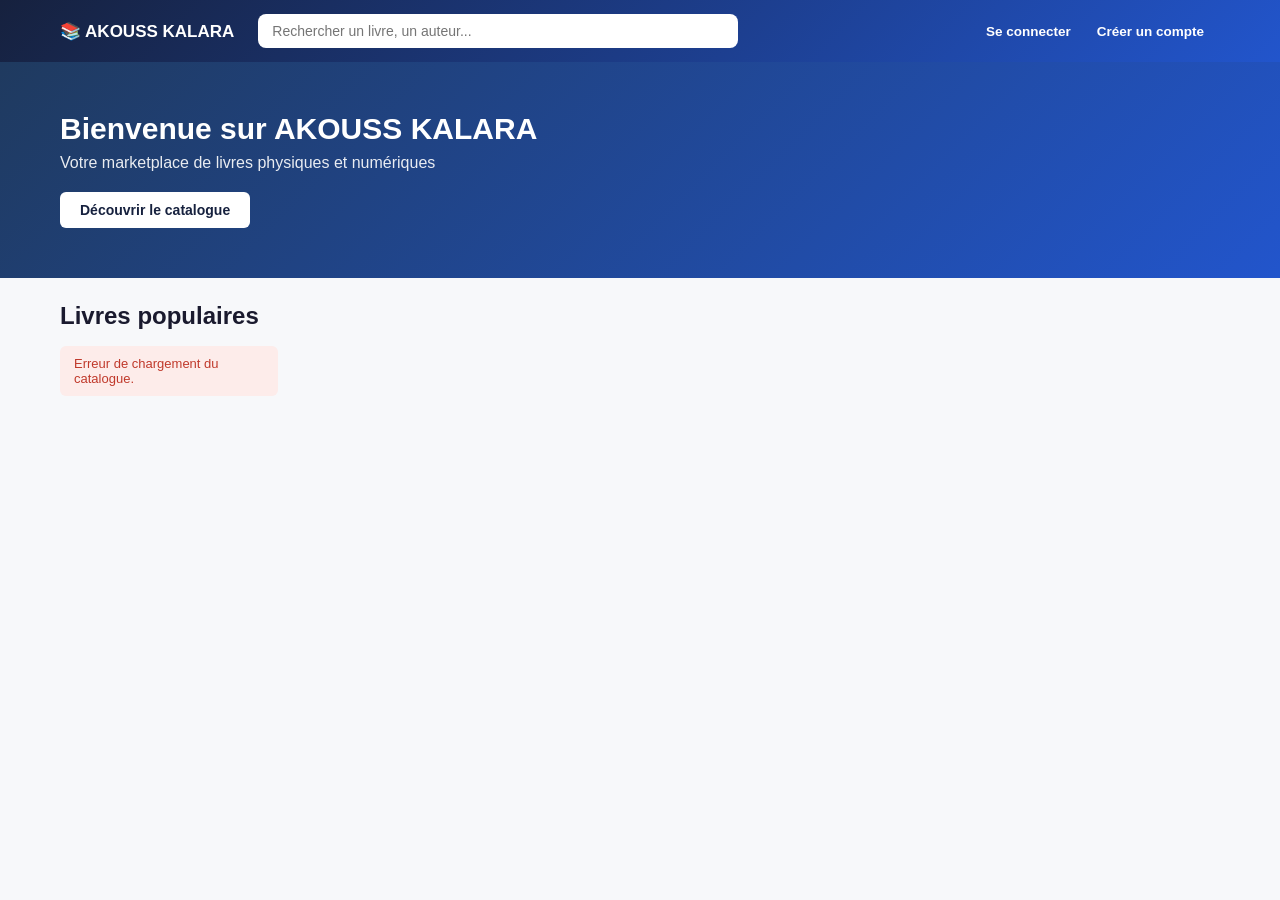
==== web/admin.html @ fd52d3f7 "Ajout du dossier web PHP contenant l'application web traditionnelle" ====
<!DOCTYPE html>
<html lang="fr">
<head>
<meta charset="UTF-8">
<meta name="viewport" content="width=device-width, initial-scale=1.0">
<title>Administration — Akouss Kalara</title>
<link rel="stylesheet" href="css/style.css">
</head>
<body>
<header class="entete">
  <div class="conteneur entete-barre">
    <a href="index.html" class="logo">📚 AKOUSS KALARA</a>
    <div style="flex:1;"></div>
    <nav class="entete-actions" id="entete-actions"></nav>
  </div>
</header>
<main class="conteneur" style="padding-top:28px;">
  <h1 style="margin-bottom:20px;">Administration</h1>
  <div style="display:flex; gap:8px; margin-bottom:20px;">
    <button class="btn btn-primaire" id="onglet-offres" onclick="afficherOnglet('offres')">Offres à modérer</button>
    <button class="btn btn-secondaire" id="onglet-vendeurs" onclick="afficherOnglet('vendeurs')">Vendeurs</button>
  </div>
  <div id="zone-contenu"><p style="color:var(--texte-clair);">Chargement...</p></div>
</main>
<div style="height:60px"></div>
<script src="js/api.js"></script>
<script src="js/admin.js"></script>
</body>
</html>
---- web/css/style.css ----
/* ============================================================
   Feuille de style globale — Akouss Kalara (frontend vanilla)
   Mêmes tokens de couleur que la version React précédente,
   pour garder une identité visuelle cohérente.
============================================================ */
:root {
  --marine: #16213e;
  --marine-clair: #1f3a5f;
  --accent: #2255cc;
  --accent-hover: #1a44a8;
  --fond: #f7f8fa;
  --carte: #ffffff;
  --texte: #1a1a2e;
  --texte-clair: #6b7280;
  --bordure: #e5e7eb;
  --succes: #1f8a3d;
  --danger: #c0392b;
  --or: #e0a831;
}
* { box-sizing: border-box; margin: 0; padding: 0; }
body { font-family: -apple-system, 'Segoe UI', Arial, sans-serif; background: var(--fond); color: var(--texte); }
a { text-decoration: none; color: inherit; }

.conteneur { max-width: 1200px; margin: 0 auto; padding: 0 20px; }

header.entete {
  background: linear-gradient(135deg, var(--marine), var(--accent));
  padding: 14px 0;
  position: sticky; top: 0; z-index: 50;
}
.entete-barre { display: flex; align-items: center; gap: 24px; }
.logo { color: white; font-weight: 800; font-size: 17px; display: flex; align-items: center; gap: 8px; }
.recherche-barre { flex: 1; max-width: 480px; }
.recherche-barre input {
  width: 100%; padding: 9px 14px; border-radius: 8px; border: none; font-size: 14px;
}
.entete-actions { display: flex; gap: 10px; align-items: center; margin-left: auto; }
.entete-actions a, .entete-actions button {
  color: white; background: none; border: none; font-size: 13.5px; cursor: pointer; font-weight: 600;
}

.btn {
  display: inline-flex; align-items: center; gap: 6px; justify-content: center;
  padding: 10px 20px; border-radius: 6px; font-size: 14px; font-weight: 600;
  border: none; cursor: pointer;
}
.btn-primaire { background: var(--accent); color: white; }
.btn-primaire:hover { background: var(--accent-hover); }
.btn-secondaire { background: white; color: var(--accent); border: 1.5px solid var(--accent); }
.btn-danger { background: white; color: var(--danger); border: 1.5px solid var(--danger); }
.btn:disabled { opacity: 0.5; cursor: not-allowed; }

.carte { background: var(--carte); border: 1px solid var(--bordure); border-radius: 10px; }

.banniere {
  background: linear-gradient(135deg, var(--marine-clair), var(--accent));
  padding: 50px 0; color: white; margin-bottom: 24px;
}
.banniere h1 { font-size: 30px; margin-bottom: 8px; }
.banniere p { opacity: 0.9; margin-bottom: 20px; }

.grille-livres {
  display: grid; grid-template-columns: repeat(auto-fill, minmax(190px, 1fr)); gap: 18px;
}
.carte-livre { overflow: hidden; cursor: pointer; }
.carte-livre .couverture { aspect-ratio: 3/4; background: #f0f2f5; display: flex; align-items: center; justify-content: center; overflow: hidden; }
.carte-livre .couverture img { width: 100%; height: 100%; object-fit: cover; }
.carte-livre .infos { padding: 12px; }
.carte-livre .titre { font-size: 13.5px; font-weight: 700; margin-bottom: 4px; }
.carte-livre .auteur { font-size: 12px; color: var(--texte-clair); margin-bottom: 8px; }
.carte-livre .prix { font-size: 14px; font-weight: 800; color: var(--marine); }

.champ-groupe { margin-bottom: 16px; }
.champ-label { display: block; font-size: 13px; font-weight: 600; margin-bottom: 5px; }
.champ {
  width: 100%; padding: 10px 12px; border-radius: 6px; border: 1.5px solid var(--bordure); font-size: 14px;
}
.champ:focus { outline: none; border-color: var(--accent); }

.message-erreur { background: #fdecea; color: var(--danger); padding: 10px 14px; border-radius: 6px; font-size: 13px; margin-bottom: 14px; }
.message-succes { background: #eafcee; color: var(--succes); padding: 10px 14px; border-radius: 6px; font-size: 13px; margin-bottom: 14px; }

table { width: 100%; border-collapse: collapse; }
th, td { padding: 12px 14px; text-align: left; font-size: 13.5px; }
th { background: var(--fond); font-size: 11.5px; text-transform: uppercase; color: var(--texte-clair); }
tr { border-top: 1px solid var(--bordure); }

.badge { font-size: 11px; font-weight: 600; padding: 3px 10px; border-radius: 20px; }
.badge-attente { background: #fff7e6; color: var(--or); }
.badge-publiee { background: #eafcee; color: var(--succes); }
.badge-refusee { background: #fdecea; color: var(--danger); }

.page-etroite { max-width: 440px; margin: 60px auto; padding: 0 20px; }
.centre { text-align: center; }
.espace-haut { margin-top: 20px; }
.espace-bas { margin-bottom: 20px; }
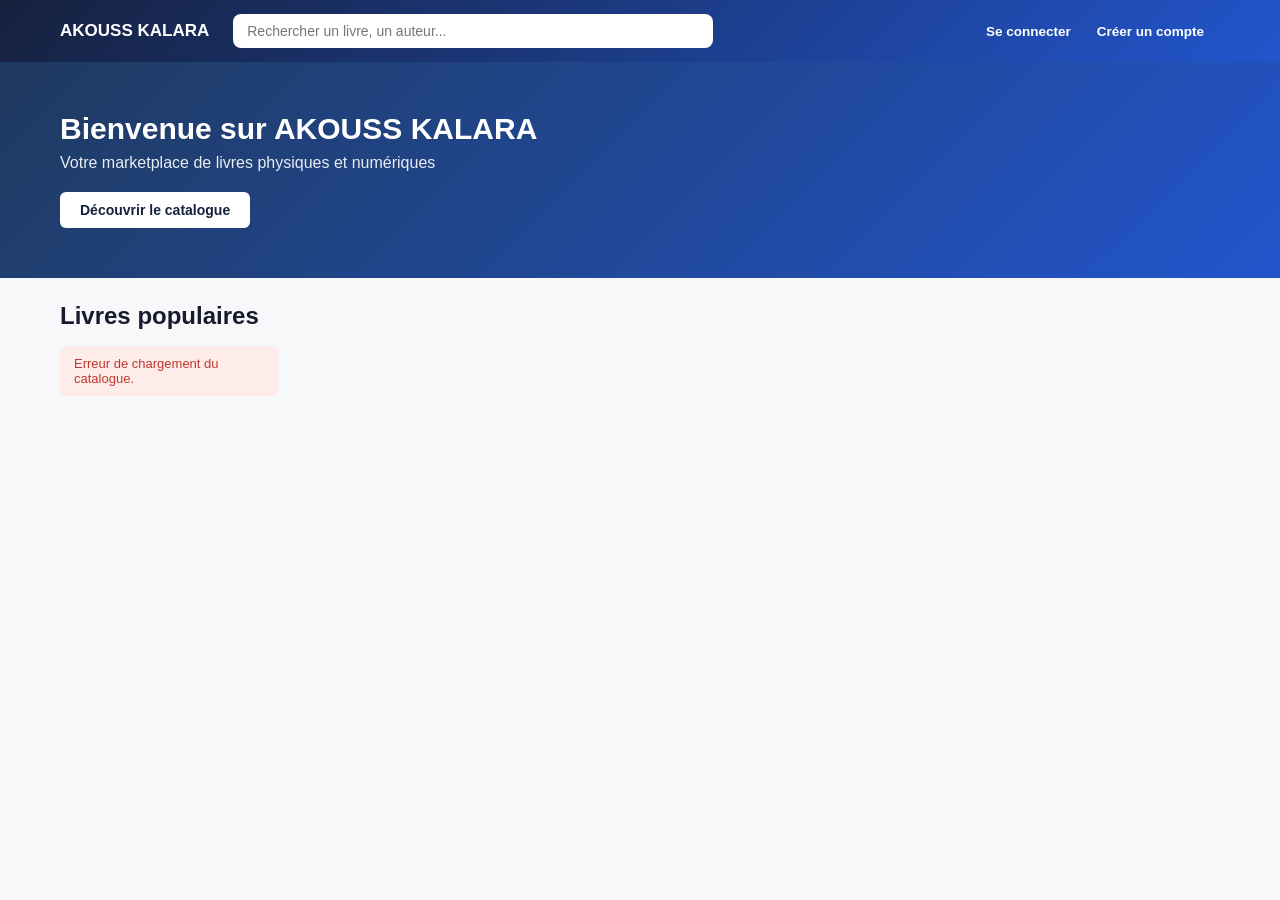
==== commit cefc2af1: "feat: nettoyer l'interface web" ====
--- a/web/admin.html
+++ b/web/admin.html
@@ -9,7 +9,7 @@
 <body>
 <header class="entete">
   <div class="conteneur entete-barre">
-    <a href="index.html" class="logo">📚 AKOUSS KALARA</a>
+    <a href="index.html" class="logo">AKOUSS KALARA</a>
     <div style="flex:1;"></div>
     <nav class="entete-actions" id="entete-actions"></nav>
   </div>
--- a/web/css/style.css
+++ b/web/css/style.css
@@ -94,3 +94,23 @@
 .centre { text-align: center; }
 .espace-haut { margin-top: 20px; }
 .espace-bas { margin-bottom: 20px; }
+
+.couverture-vide {
+  color: var(--texte-clair);
+  font-size: 13px;
+  font-weight: 600;
+  text-align: center;
+}
+.message-icone {
+  font-size: 16px;
+  font-weight: 700;
+  margin-bottom: 12px;
+}
+
+.message-icone.succes {
+  color: var(--succes);
+}
+
+.message-icone.erreur {
+  color: var(--danger);
+}
